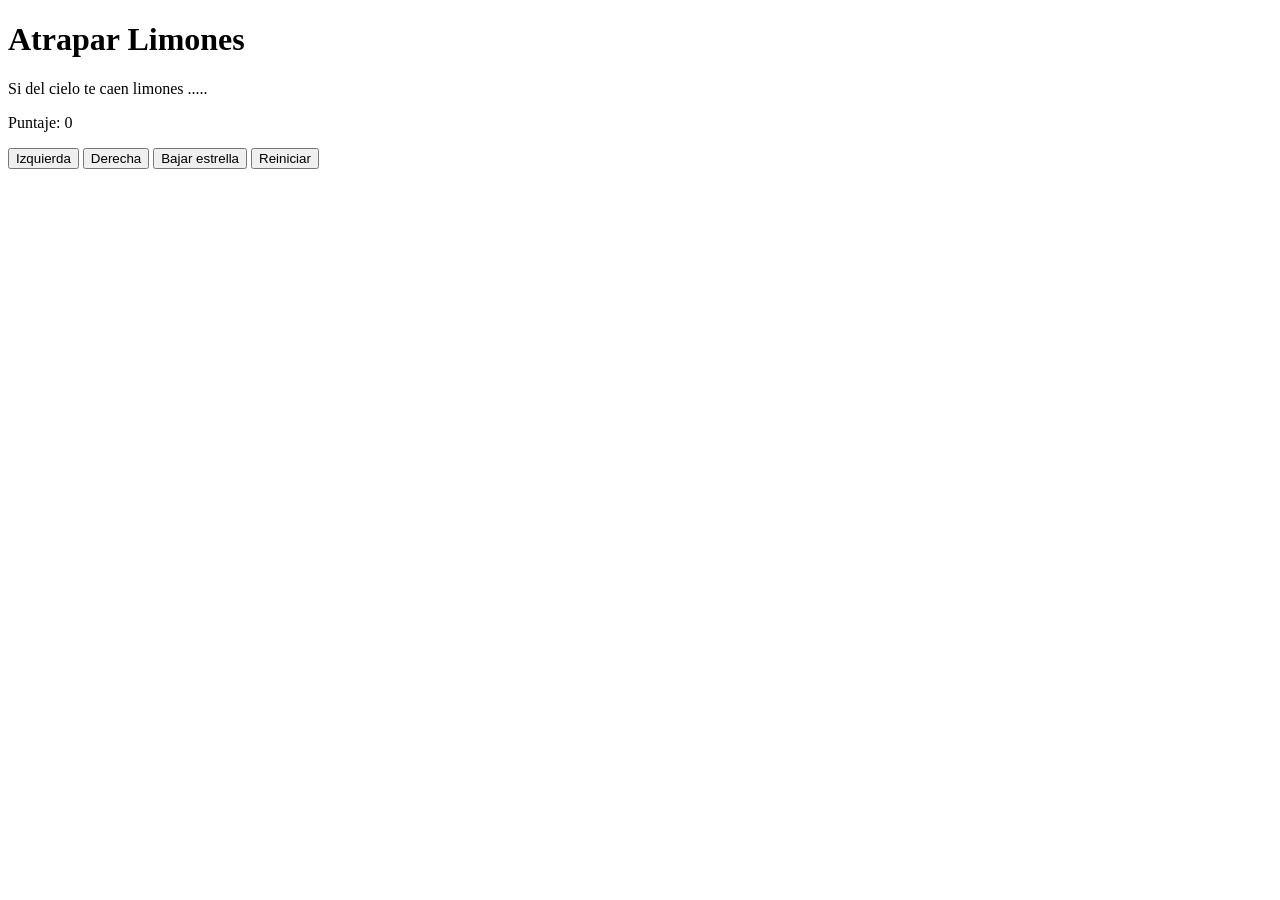
==== limones.html @ fd113f29 "archivo base con hoja de estilos referenciada" ====
<!DOCTYPE html>
<html>
<head>
  <title>Caza Estrellas</title>
  <link rel="stylesheet" href="limones.css"/>
 
</head>
<body>
  <div class="contenedor">
    <h1>Atrapar Limones</h1>
    <p>Si del cielo te caen limones ..... </p>
    
    <div class="panel">
      <p>Puntaje: <span id="txtPuntaje">0</span></p>
    </div>
    <div class="botones">
      <button>Izquierda</button>
      <button>Derecha</button>
      <button>Bajar estrella</button>
      <button>Reiniciar</button>
    </div>
  </div>

</body>
</html>
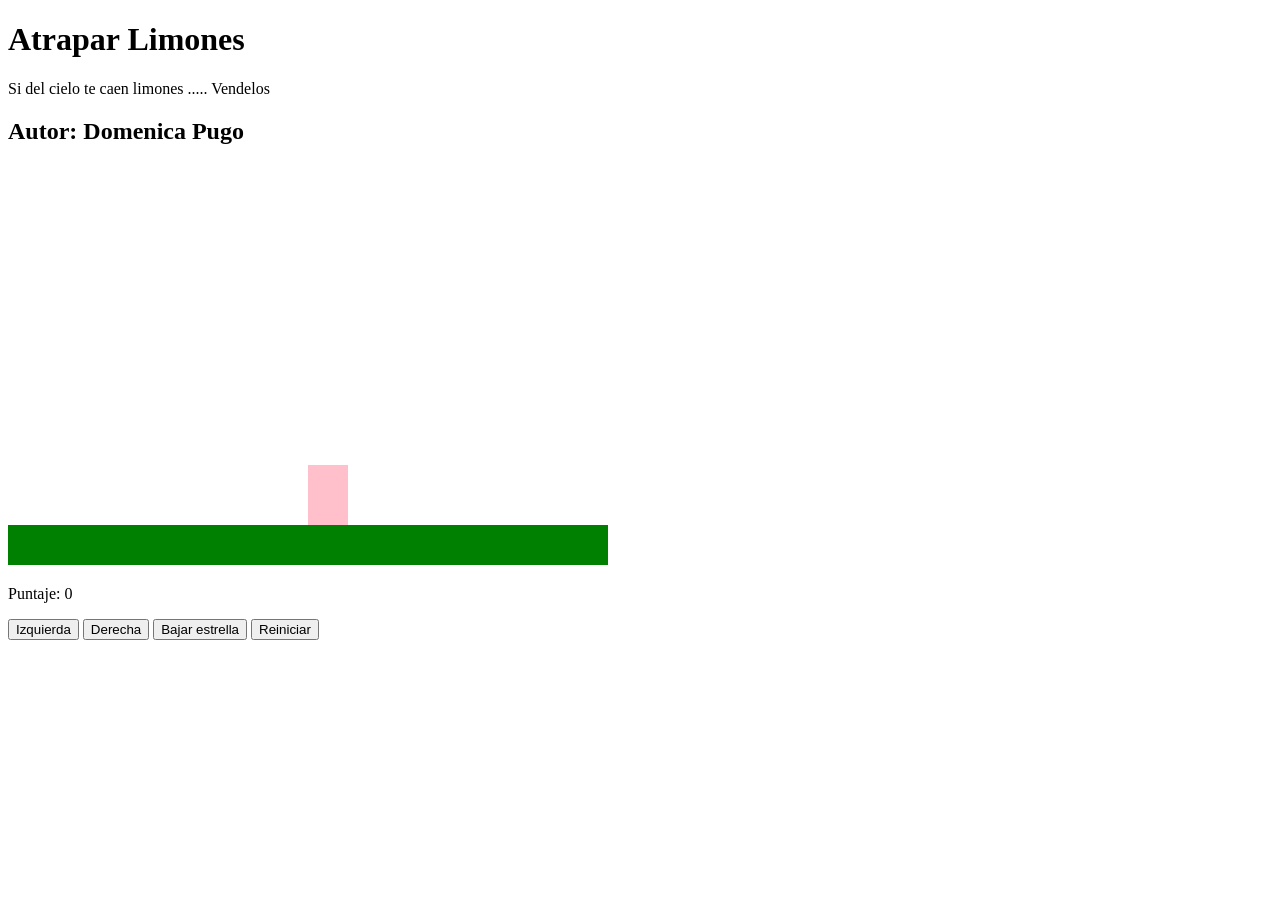
==== commit 79ad912f: "Agregamos dibujarSuelo y dibujarPersona" ====
--- a/limones.html
+++ b/limones.html
@@ -5,10 +5,12 @@
   <link rel="stylesheet" href="limones.css"/>
  
 </head>
-<body>
+<body onload="iniciar()">
   <div class="contenedor">
     <h1>Atrapar Limones</h1>
-    <p>Si del cielo te caen limones ..... </p>
+    <p>Si del cielo te caen limones ..... Vendelos</p>
+    <h2>Autor: Domenica Pugo</h2>
+    <canvas id="areaJuego" width="600" height="400"></canvas>
     
     <div class="panel">
       <p>Puntaje: <span id="txtPuntaje">0</span></p>
@@ -20,6 +22,7 @@
       <button>Reiniciar</button>
     </div>
   </div>
+  <script src="limones.js"></script>
 
 </body>
 </html>
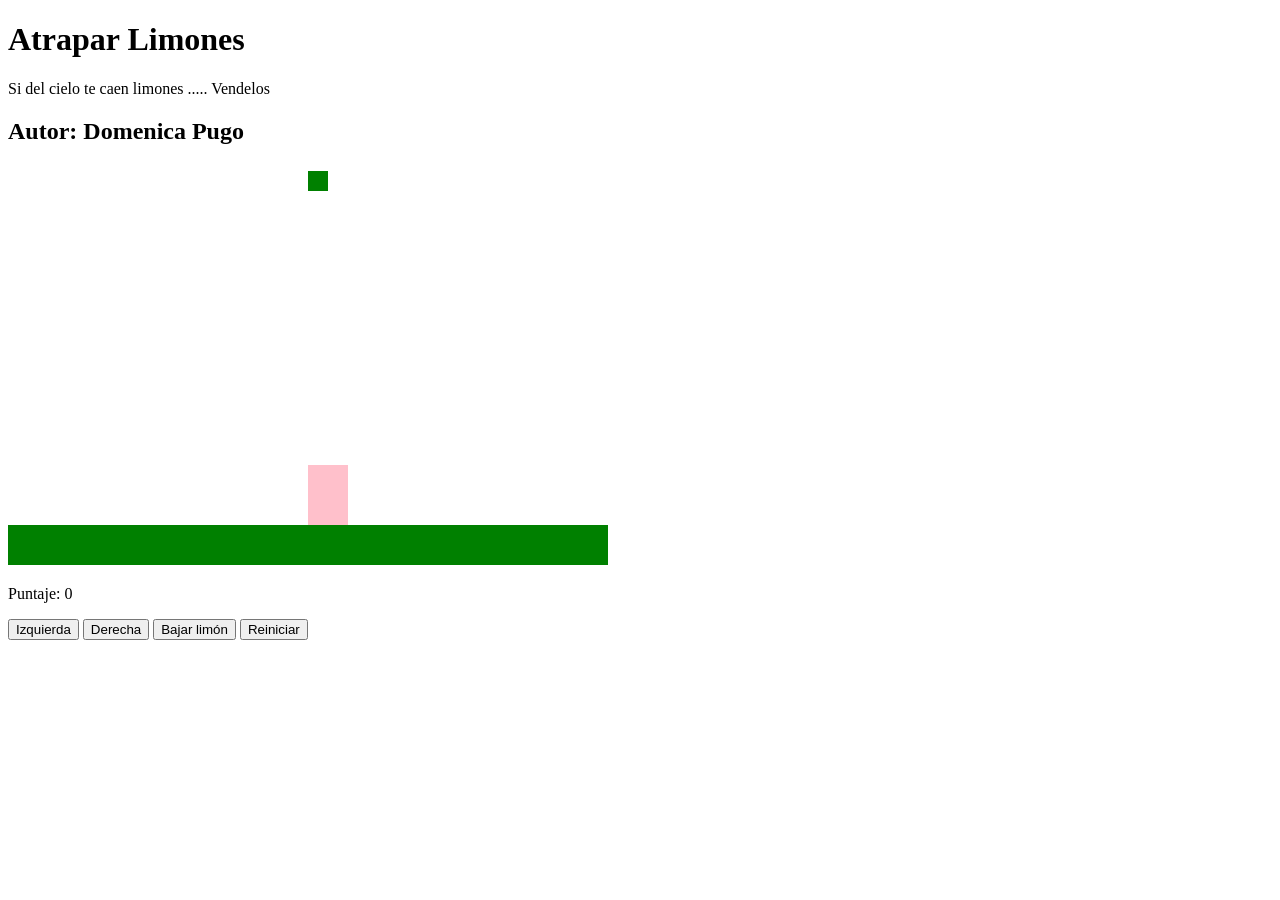
==== commit 16799cac: "Agregamos bajarLimon" ====
--- a/limones.html
+++ b/limones.html
@@ -16,9 +16,9 @@
       <p>Puntaje: <span id="txtPuntaje">0</span></p>
     </div>
     <div class="botones">
-      <button>Izquierda</button>
-      <button>Derecha</button>
-      <button>Bajar estrella</button>
+      <button onclick="moverIzquierda();">Izquierda</button>
+      <button onclick="moverDerecha();">Derecha</button>
+      <button onclick="bajarLimon();">Bajar limón</button>
       <button>Reiniciar</button>
     </div>
   </div>
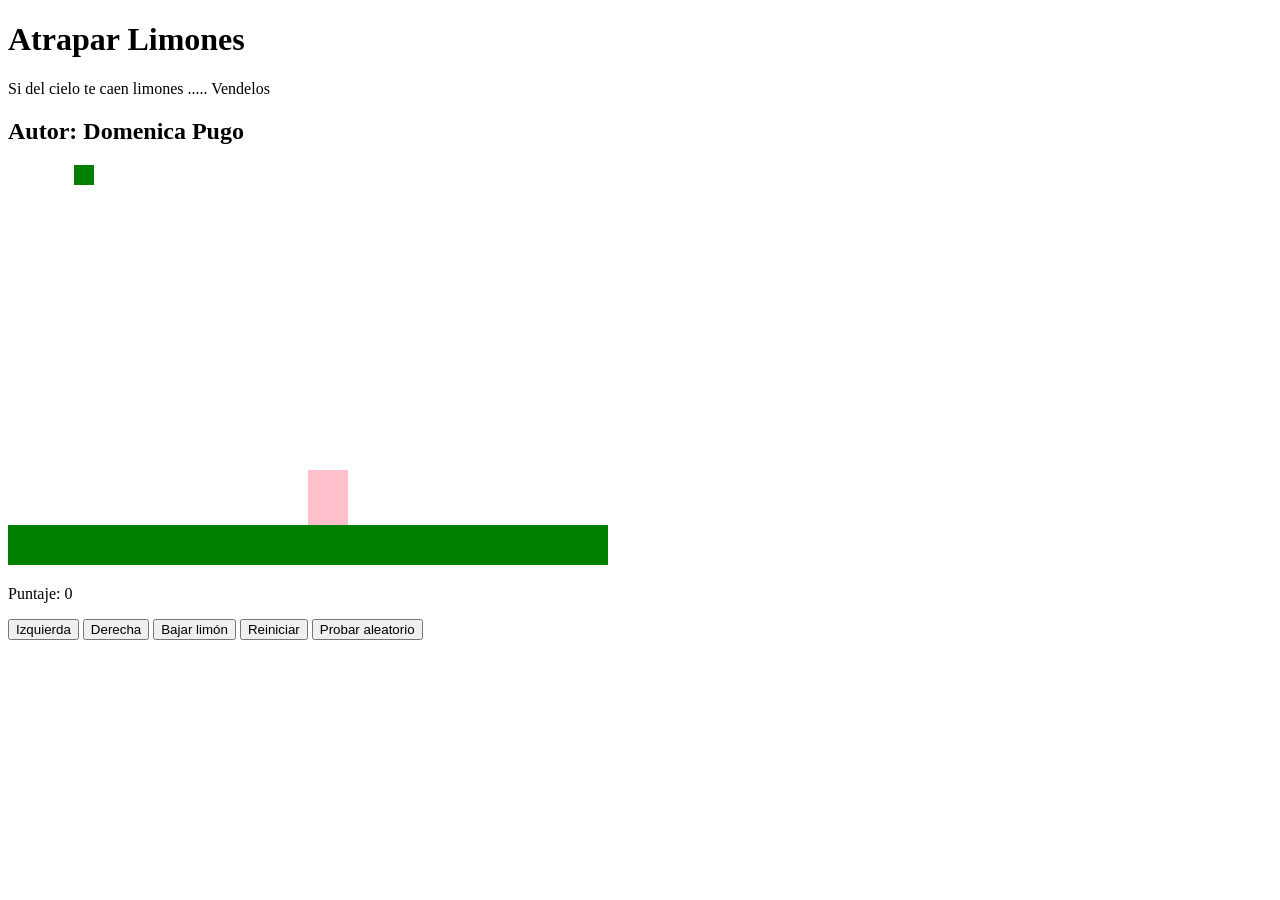
==== commit 2fafb976: "posición aleatoria del limon" ====
--- a/limones.html
+++ b/limones.html
@@ -3,6 +3,7 @@
 <head>
   <title>Caza Estrellas</title>
   <link rel="stylesheet" href="limones.css"/>
+   <script src="utils.js"></script>
  
 </head>
 <body onload="iniciar()">
@@ -20,6 +21,7 @@
       <button onclick="moverDerecha();">Derecha</button>
       <button onclick="bajarLimon();">Bajar limón</button>
       <button>Reiniciar</button>
+      <button onclick="probarAleatorio();">Probar aleatorio</button>
     </div>
   </div>
   <script src="limones.js"></script>
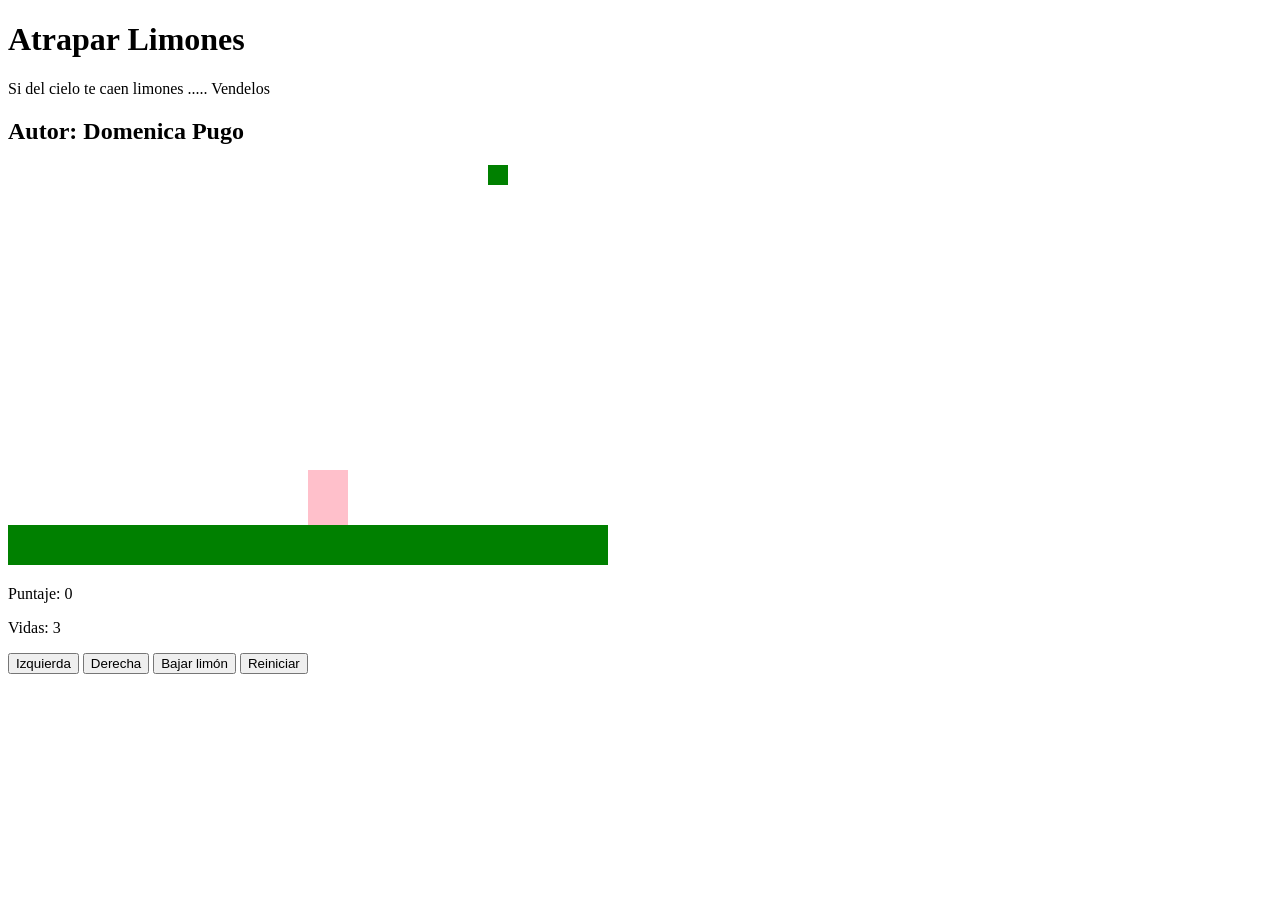
==== commit 1b877b34: "Agregamos puntaje y vida" ====
--- a/limones.html
+++ b/limones.html
@@ -15,13 +15,13 @@
     
     <div class="panel">
       <p>Puntaje: <span id="txtPuntaje">0</span></p>
+      <p>Vidas: <span id="txtVidas">3</span></p>
     </div>
     <div class="botones">
       <button onclick="moverIzquierda();">Izquierda</button>
       <button onclick="moverDerecha();">Derecha</button>
       <button onclick="bajarLimon();">Bajar limón</button>
       <button>Reiniciar</button>
-      <button onclick="probarAleatorio();">Probar aleatorio</button>
     </div>
   </div>
   <script src="limones.js"></script>
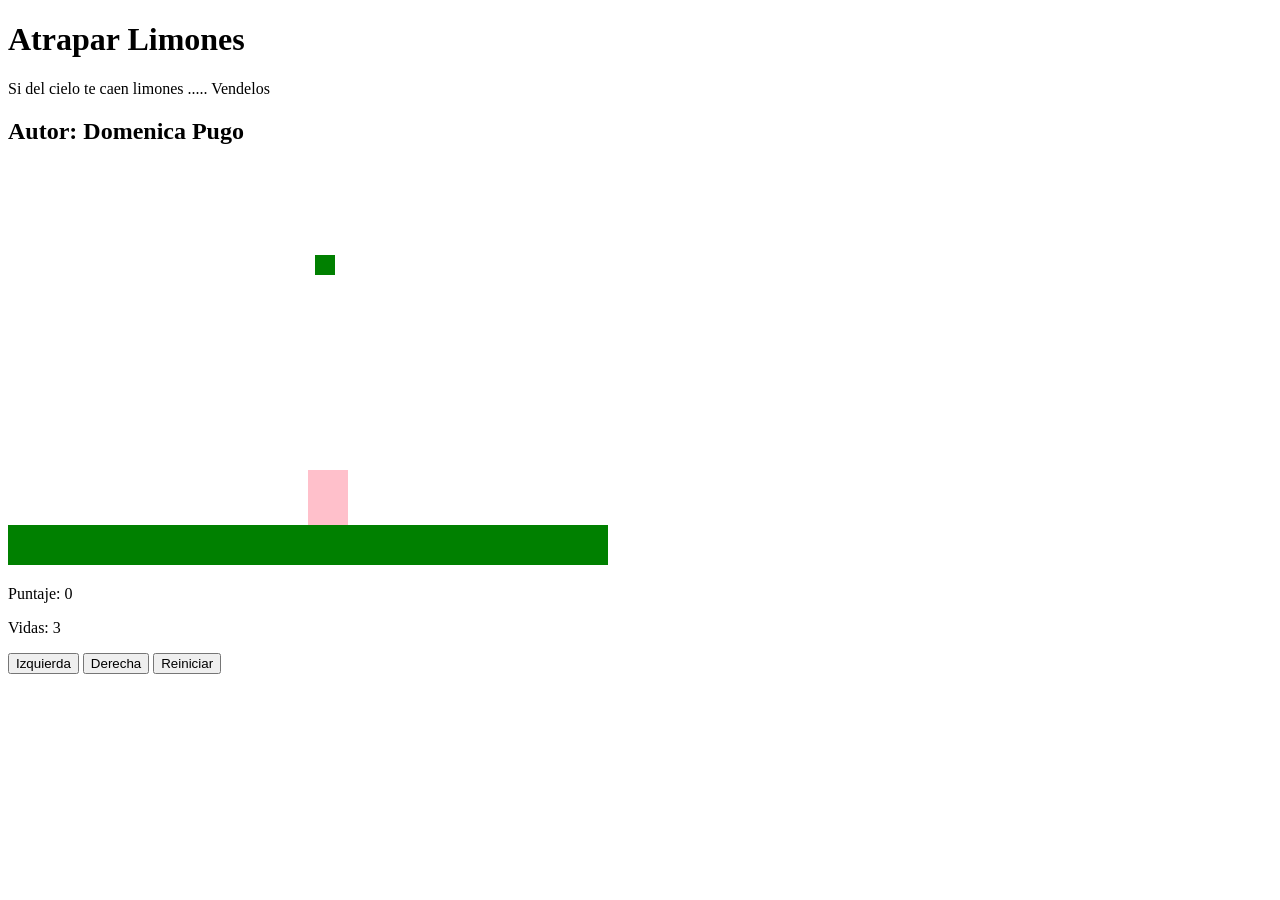
==== commit adeef6af: "El limon baja en automatico" ====
--- a/limones.html
+++ b/limones.html
@@ -20,7 +20,6 @@
     <div class="botones">
       <button onclick="moverIzquierda();">Izquierda</button>
       <button onclick="moverDerecha();">Derecha</button>
-      <button onclick="bajarLimon();">Bajar limón</button>
       <button>Reiniciar</button>
     </div>
   </div>
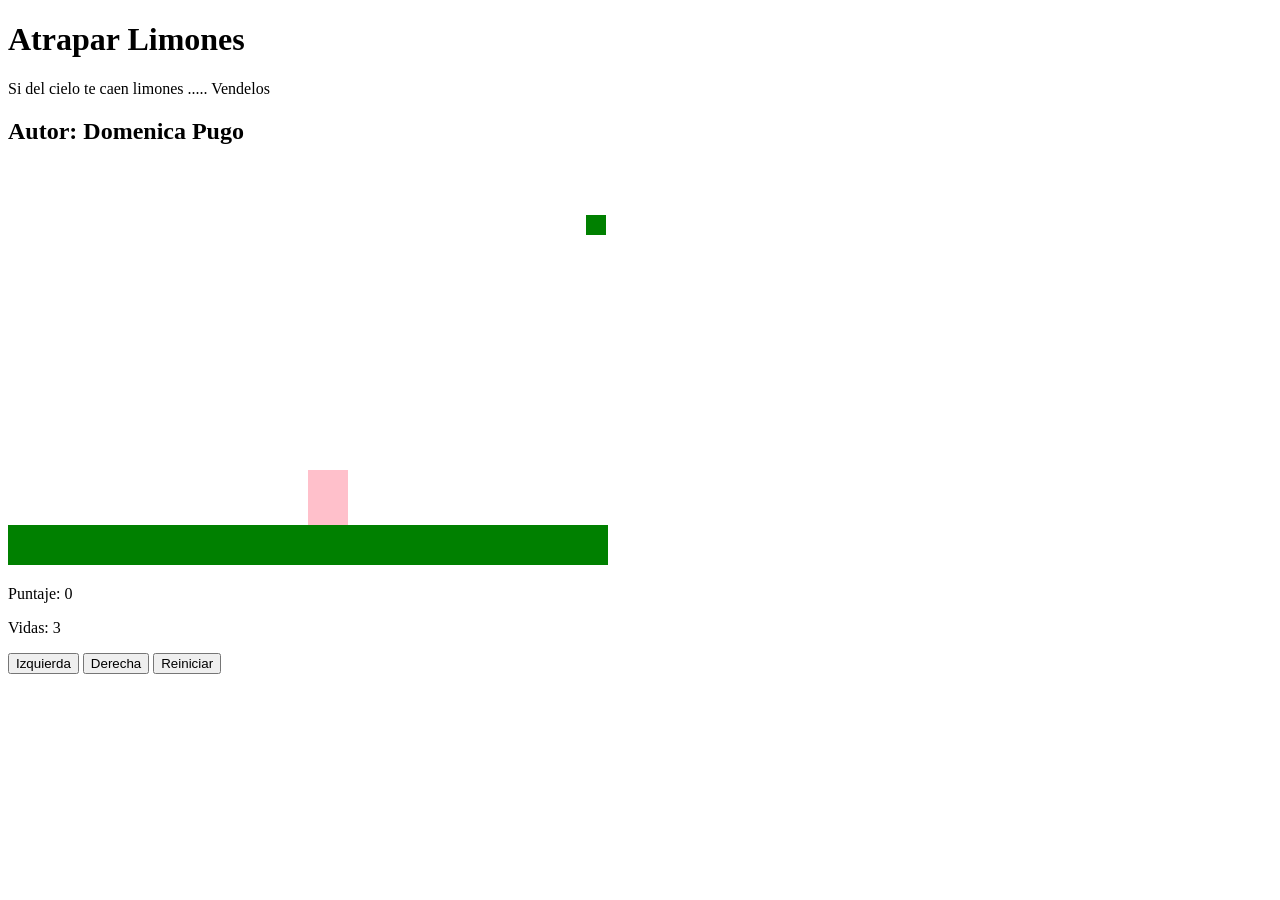
==== commit 338f02be: "Agregamos la funcion para el boton Reiniciar" ====
--- a/limones.html
+++ b/limones.html
@@ -20,7 +20,7 @@
     <div class="botones">
       <button onclick="moverIzquierda();">Izquierda</button>
       <button onclick="moverDerecha();">Derecha</button>
-      <button>Reiniciar</button>
+      <button onclick="reiniciar();">Reiniciar</button>
     </div>
   </div>
   <script src="limones.js"></script>
